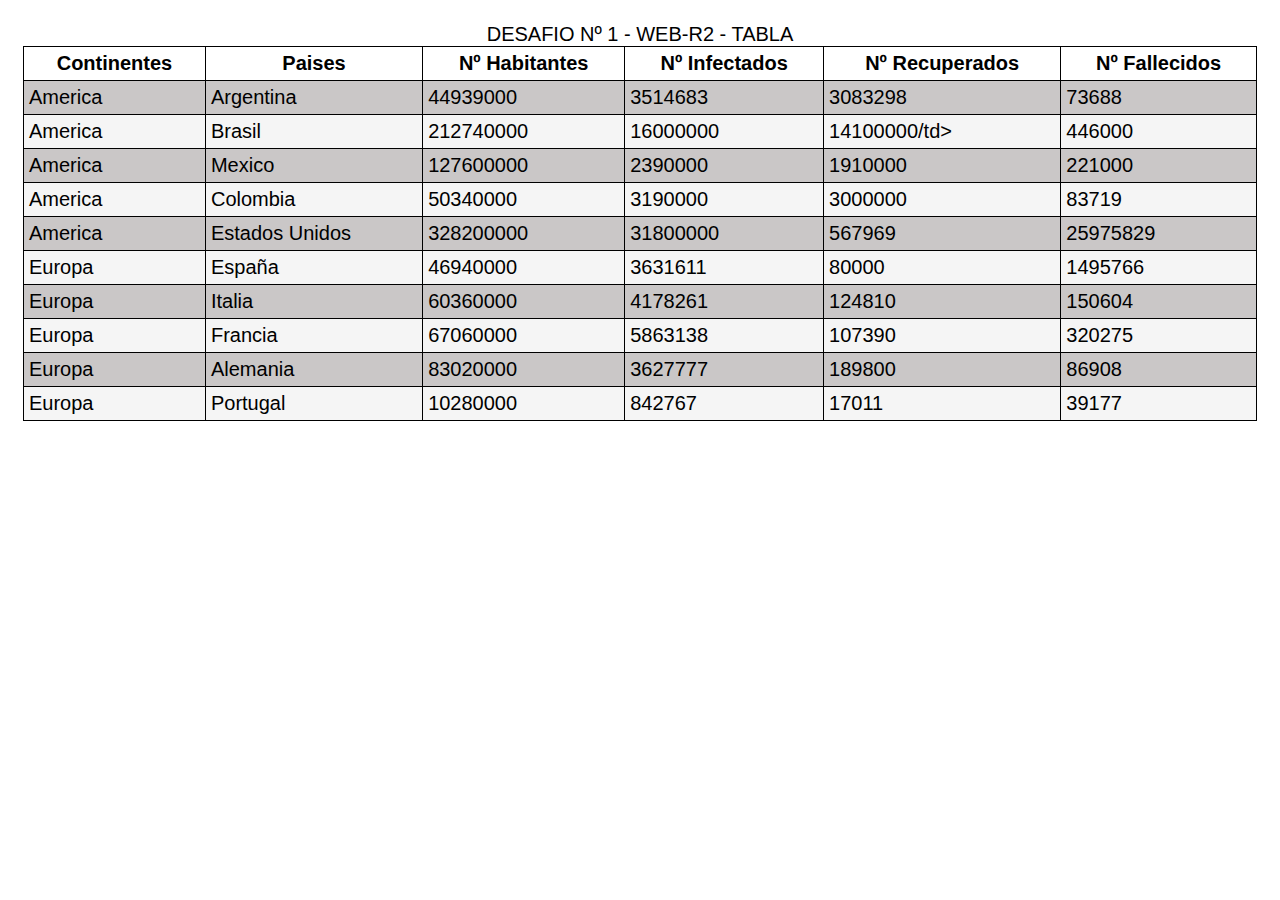
==== Web-R2/index.html @ 1e8431c2 "table view desktop" ====
<!DOCTYPE html>
<html lang="en">
<head>
    <meta charset="UTF-8">
    <meta http-equiv="X-UA-Compatible" content="IE=edge">
    <meta name="viewport" content="width=device-width, initial-scale=1.0">
    <link rel="stylesheet" href="style.css">        
    <title>Challenge 1</title>
</head>
<body>
    <div class="container-table">
        <table>
            <caption>DESAFIO Nº 1 - WEB-R2 - TABLA</caption>
            <colgroup>
            <col id="continente">
            <col id="pais">
            <col id="habitantes">
            <col id="infectados">
            <col id="recuperados">
            <col id="fallecidos">
            <thead>
                <tr>
                    <th>Continentes</th>
                    <th>Paises</th>
                    <th>Nº Habitantes</th>
                    <th>Nº Infectados</th>
                    <th>Nº Recuperados</th>
                    <th>Nº Fallecidos</th>
                </tr>
            </thead>
            <tbody>
                <tr>
                    <td>America</td>
                    <td>Argentina</td>
                    <td>44939000</td>
                    <td>3514683</td>
                    <td>3083298</td>
                    <td>73688</td>
                </tr>
                <tr>
                    <td>America</td>
                    <td>Brasil</td>
                    <td>212740000</td>
                    <td>16000000</td>
                    <td>14100000/td>
                    <td>446000</td>
                </tr>
                <tr>
                    <td>America</td>
                    <td>Mexico</td>
                    <td>127600000</td>
                    <td>2390000</td>
                    <td>1910000</td>
                    <td>221000</td>
                </tr>
                <tr>
                    <td>America</td>
                    <td>Colombia</td>
                    <td>50340000</td>
                    <td>3190000</td>
                    <td>3000000</td>
                    <td>83719</td>
                </tr>
                <tr>
                    <td>America</td>
                    <td>Estados Unidos</td>
                    <td>328200000</td>
                    <td>31800000</td>
                    <td>567969</td>
                    <td>25975829</td>
                </tr>
                <tr>
                    <td>Europa</td>
                    <td>España</td>
                    <td>46940000</td>
                    <td>3631611</td>
                    <td>80000</td>
                    <td>1495766</td>
                </tr>
                <tr>
                    <td>Europa</td>
                    <td>Italia</td>
                    <td>60360000</td>
                    <td>4178261</td>
                    <td>124810</td>
                    <td>150604</td>
                </tr>
                <tr>
                    <td>Europa</td>
                    <td>Francia</td>
                    <td>67060000</td>
                    <td>5863138</td>
                    <td>107390</td>
                    <td>320275</td>
                </tr>
                <tr>
                    <td>Europa</td>
                    <td>Alemania</td>
                    <td>83020000</td>
                    <td>3627777</td>
                    <td>189800</td>
                    <td>86908</td>
                </tr>
                <tr>
                    <td>Europa</td>
                    <td>Portugal</td>
                    <td>10280000</td>
                    <td>842767</td>
                    <td>17011</td>
                    <td>39177</td>
                </tr>
            </tbody>
            
        </table>
    </div>
</body>
</html>
---- Web-R2/style.css ----
body{
    font-family: 'Montserrat', sans-serif;
    font-size: 20px;
    padding: 15px;
}

table{
    border-collapse: collapse;
    width: 100%;
}

th, td{
    border: 0.5px solid;
    padding: 5px;
}

tbody tr:nth-child(odd){
    background-color: rgb(202, 199, 199);
}

tbody tr:nth-child(even){
    background-color: whitesmoke;
}
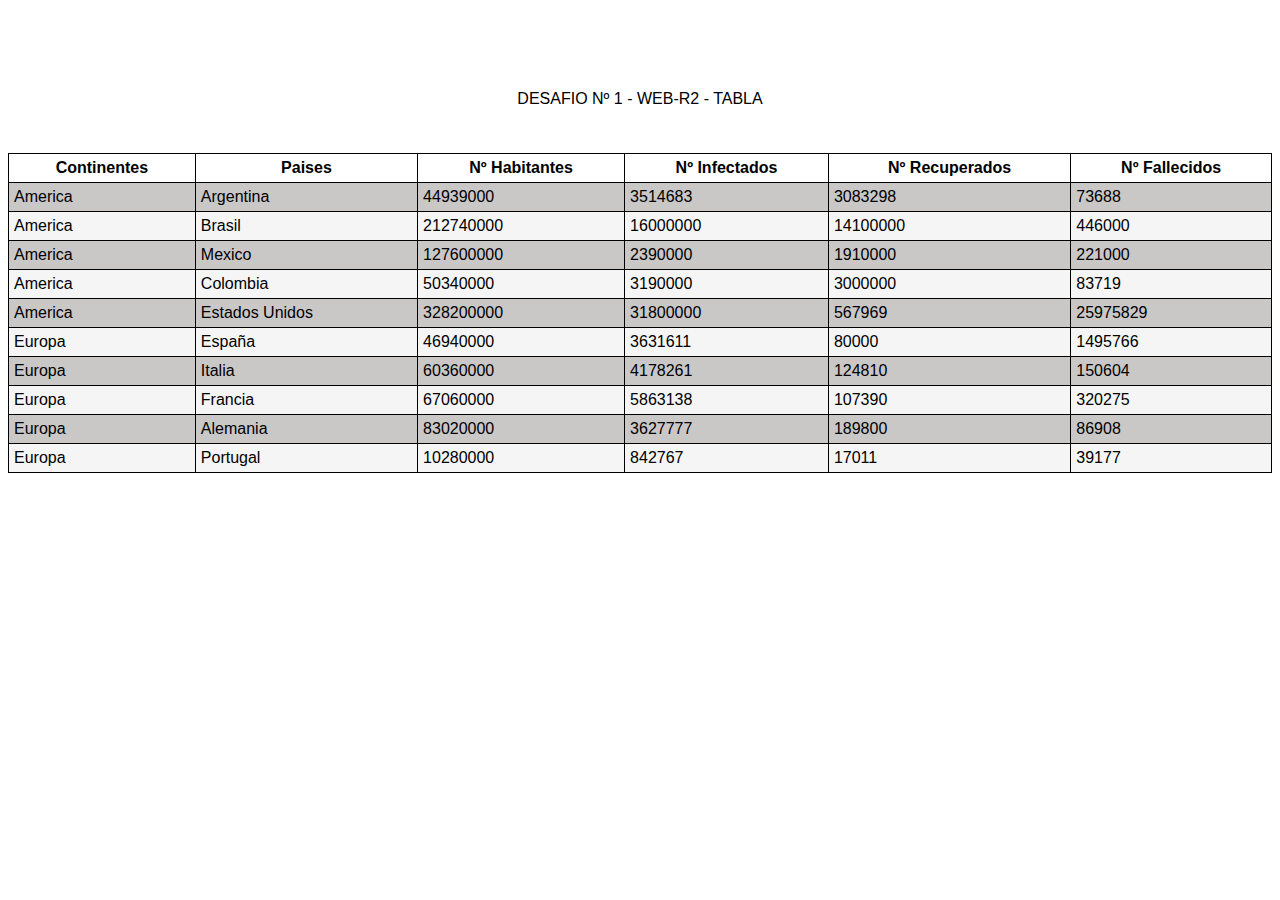
==== commit b8223c4a: "finalizing challenges" ====
--- a/Web-R2/index.html
+++ b/Web-R2/index.html
@@ -5,6 +5,7 @@
     <meta http-equiv="X-UA-Compatible" content="IE=edge">
     <meta name="viewport" content="width=device-width, initial-scale=1.0">
     <link rel="stylesheet" href="style.css">        
+    <link rel="preconnect" href="https://fonts.gstatic.com">
     <title>Challenge 1</title>
 </head>
 <body>
@@ -42,7 +43,7 @@
                     <td>Brasil</td>
                     <td>212740000</td>
                     <td>16000000</td>
-                    <td>14100000/td>
+                    <td>14100000</td>
                     <td>446000</td>
                 </tr>
                 <tr>
--- a/Web-R2/style.css
+++ b/Web-R2/style.css
@@ -1,12 +1,15 @@
 body{
     font-family: 'Montserrat', sans-serif;
-    font-size: 20px;
-    padding: 15px;
 }
 
 table{
     border-collapse: collapse;
     width: 100%;
+    margin-top: 10vh;
+}
+
+caption{
+    margin-bottom: 5vh;
 }
 
 th, td{
